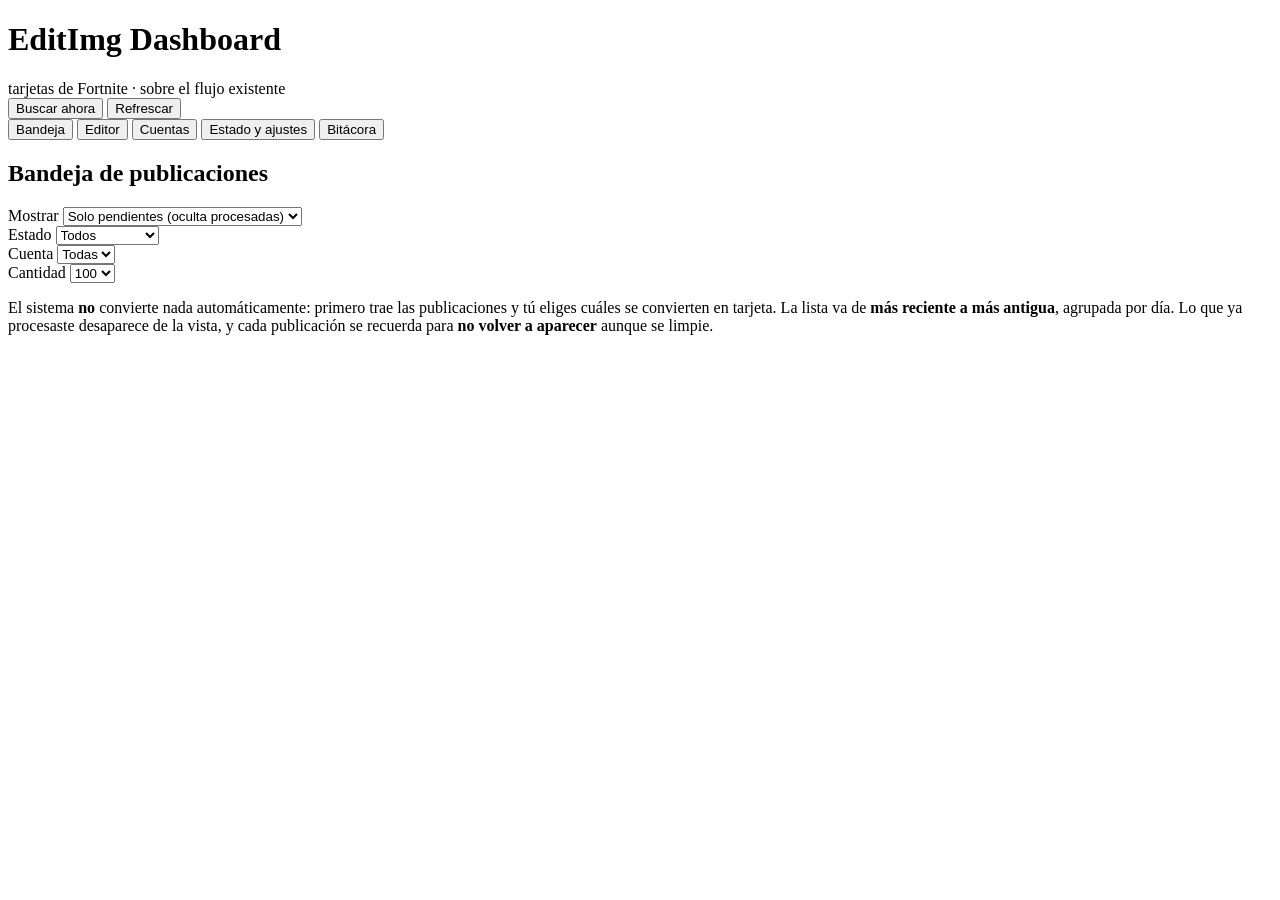
==== dashboard/web/index.html @ 06848cdd "fix(dashboard): sondeo automático visible y hora correcta desde el arranque - La hora se mide por in" ====
<!DOCTYPE html>
<html lang="es">
<head>
<meta charset="utf-8">
<meta name="viewport" content="width=device-width, initial-scale=1">
<title>EditImg Dashboard</title>
<link rel="stylesheet" href="/static/styles.css">
</head>
<body>

<header class="top">
  <div class="brand">
    <h1>EditImg Dashboard</h1>
    <span>tarjetas de Fortnite · sobre el flujo existente</span>
  </div>
  <div class="spacer"></div>
  <div id="provider-pills" class="row"></div>
  <button id="btn-poll" class="primary">Buscar ahora</button>
  <button id="btn-refresh" class="ghost small">Refrescar</button>
</header>

<nav class="tabs">
  <button data-tab="inbox" class="active">Bandeja</button>
  <button data-tab="editor">Editor</button>
  <button data-tab="accounts">Cuentas</button>
  <button data-tab="settings">Estado y ajustes</button>
  <button data-tab="log">Bitácora</button>
</nav>

<main>

  <!-- ============ BANDEJA ============ -->
  <section id="tab-inbox">
    <div class="panel">
      <h2>Bandeja de publicaciones</h2>
      <div class="row">
        <div style="min-width:190px">
          <label for="filter-pending">Mostrar</label>
          <select id="filter-pending">
            <option value="1" selected>Solo pendientes (oculta procesadas)</option>
            <option value="0">Todas, incluidas procesadas</option>
          </select>
        </div>
        <div style="min-width:190px">
          <label for="filter-status">Estado</label>
          <select id="filter-status">
            <option value="todos">Todos</option>
            <option value="nuevo">Nuevo</option>
            <option value="seleccionado">Seleccionado</option>
            <option value="analizado">Analizado</option>
            <option value="tarjeta_lista">Tarjeta lista</option>
            <option value="enviado">Enviado</option>
            <option value="descartado">Descartado</option>
            <option value="fallido">Fallido</option>
            <option value="duplicado">Duplicado</option>
          </select>
        </div>
        <div style="min-width:190px">
          <label for="filter-account">Cuenta</label>
          <select id="filter-account"><option value="">Todas</option></select>
        </div>
        <div style="min-width:190px">
          <label for="filter-limit">Cantidad</label>
          <select id="filter-limit">
            <option value="50">50</option>
            <option value="100" selected>100</option>
            <option value="300">300</option>
          </select>
        </div>
        <div class="spacer"></div>
        <div id="counts" class="row small muted"></div>
      </div>
      <p class="small muted" style="margin-bottom:0">
        El sistema <strong>no</strong> convierte nada automáticamente: primero trae las
        publicaciones y tú eliges cuáles se convierten en tarjeta. La lista va de
        <strong>más reciente a más antigua</strong>, agrupada por día. Lo que ya
        procesaste desaparece de la vista, y cada publicación se recuerda para
        <strong>no volver a aparecer</strong> aunque se limpie.
      </p>
      <div id="poller-state" class="row small" style="margin-top:10px"></div>
    </div>
    <div id="inbox" class="feed"></div>
  </section>

  <!-- ============ EDITOR ============ -->
  <section id="tab-editor" hidden>
    <div id="editor-empty" class="empty">
      Selecciona una publicación en la bandeja para analizarla y crear su tarjeta.
    </div>

    <div id="editor-body" class="grid cols-2" hidden>
      <div>
        <div class="panel">
          <h2>Publicación</h2>
          <div id="editor-tweet"></div>
        </div>

        <div class="panel">
          <h2>Texto y composición</h2>
          <div class="field">
            <label for="f-top">Titular (--top) · máx. 2 palabras con {PALABRA|COLOR}</label>
            <textarea id="f-top"></textarea>
          </div>
          <div class="field">
            <label for="f-bottom">Contexto (--bottom)</label>
            <textarea id="f-bottom"></textarea>
          </div>
          <div class="row">
            <div style="flex:1;min-width:120px">
              <label for="f-format">Formato</label>
              <select id="f-format">
                <option value="auto">auto</option>
                <option value="9:16">9:16 vertical</option>
                <option value="1:1">1:1 cuadrado</option>
                <option value="16:9">16:9 horizontal</option>
                <option value="4:5">4:5</option>
              </select>
            </div>
            <div style="flex:1;min-width:110px">
              <label for="f-fit">Ajuste</label>
              <select id="f-fit">
                <option value="auto">auto</option>
                <option value="cover">cover</option>
                <option value="contain">contain</option>
              </select>
            </div>
            <div style="flex:1;min-width:110px">
              <label for="f-resolution">Resolución</label>
              <select id="f-resolution">
                <option value="4k">4k</option>
                <option value="native">native</option>
              </select>
            </div>
          </div>
          <div class="row" style="margin-top:10px">
            <div style="flex:2;min-width:150px">
              <label for="f-style">Estilo de collage</label>
              <select id="f-style"></select>
            </div>
            <div style="flex:1;min-width:100px">
              <label for="f-backend">Backend</label>
              <select id="f-backend">
                <option value="auto">auto</option>
                <option value="cpu">cpu</option>
                <option value="gpu">gpu</option>
              </select>
            </div>
          </div>
          <div class="row" style="margin-top:12px">
            <button id="btn-generate" class="primary">Generar tarjeta</button>
            <button id="btn-render" class="accent" disabled>Volver a componer</button>
            <span class="spacer"></span>
            <span id="render-info" class="small muted"></span>
          </div>
          <p class="small muted" style="margin-bottom:0">
            Se usa el compositor canónico <code>bin/compose_image.py</code> con las
            mismas opciones del flujo de Telegram.
          </p>
        </div>

        <div class="panel">
          <h2>Entrega</h2>
          <div class="field">
            <label for="f-caption">Caption (los hashtags van aquí, nunca dentro de la imagen)</label>
            <textarea id="f-caption"></textarea>
          </div>
          <div class="row">
            <div style="flex:1;min-width:150px">
              <label for="f-delivery">Destino</label>
              <select id="f-delivery">
                <option value="auto">auto (Telegram si está configurado)</option>
                <option value="telegram">Telegram (sendDocument)</option>
                <option value="local">solo guardar el archivo</option>
              </select>
            </div>
            <div style="align-self:flex-end">
              <button id="btn-send" class="accent" disabled>Enviar a Telegram</button>
            </div>
          </div>
          <div id="send-result" class="small" style="margin-top:10px"></div>
        </div>
      </div>

      <div>
        <div class="panel">
          <h2>Previsualización</h2>
          <div id="preview" class="preview">
            <span class="muted">Todavía no hay tarjeta generada.</span>
          </div>
          <div id="preview-meta" class="small muted" style="margin-top:10px"></div>
          <div class="row" style="margin-top:10px">
            <a id="download-link" class="small" href="#" download hidden>Descargar PNG</a>
          </div>
        </div>

        <div class="panel">
          <h2>Análisis</h2>
          <div class="row">
            <div style="flex:1;min-width:150px">
              <label for="f-analysis">Proveedor de análisis</label>
              <select id="f-analysis"></select>
            </div>
            <div style="align-self:flex-end">
              <button id="btn-analyze" class="primary">Analizar con IA</button>
            </div>
          </div>
          <div id="analysis-info" class="small" style="margin-top:10px"></div>
        </div>
      </div>
    </div>
  </section>

  <!-- ============ CUENTAS ============ -->
  <section id="tab-accounts" hidden>
    <div class="panel">
      <h2>Añadir cuenta de X</h2>
      <form id="form-account" class="row">
        <div style="flex:1;min-width:220px">
          <input id="account-handle" placeholder="@cuenta o https://x.com/cuenta" autocomplete="off">
        </div>
        <button class="primary" type="submit">Añadir</button>
      </form>
      <p class="small muted" style="margin-bottom:0">
        Se guardan en la base de datos local y se revisan automáticamente según el intervalo.
      </p>
    </div>
    <div class="panel">
      <h2>Cuentas monitoreadas</h2>
      <div id="accounts"></div>
    </div>
  </section>

  <!-- ============ AJUSTES ============ -->
  <section id="tab-settings" hidden>
    <div class="panel">
      <h2>Análisis con IA (tu suscripción)</h2>
      <p class="small muted" style="margin-top:0">
        El proveedor preferido es el <strong>CLI de Codex</strong> que ya está
        instalado y con sesión iniciada en este equipo: consume tu
        <strong>suscripción de ChatGPT</strong>, no una clave de API de pago, y
        devuelve JSON validado. Genera el titular de arriba, el texto de abajo y
        <strong>los colores de las palabras</strong>.
      </p>
      <div id="chatgpt-state" class="row" style="margin-bottom:12px"></div>
      <div class="row">
        <button id="btn-analysis-test" class="accent">Probar análisis con una publicación</button>
        <button id="btn-chatgpt-login" class="ghost">Abrir ventana de ChatGPT (alternativa)</button>
      </div>
      <div id="analysis-test-result" class="small" style="margin-top:12px"></div>
    </div>

    <div class="panel">
      <h2>Limpieza automática</h2>
      <p class="small muted" style="margin-top:0">
        Las publicaciones dejan de mostrarse al pasar el tiempo de retención, junto
        con sus imágenes y tarjetas. <strong>No se olvidan</strong>: se guarda un
        registro permanente de lo ya visto, así que no vuelven a aparecer como
        nuevas en la siguiente búsqueda. Además se detecta la misma noticia
        republicada con otro identificador.
      </p>
      <div id="maintenance-state" class="row" style="margin-bottom:12px"></div>
      <div class="row">
        <button id="btn-purge" class="accent">Limpiar ahora</button>
      </div>
      <div id="purge-result" class="small" style="margin-top:10px"></div>
    </div>

    <div class="grid cols-2">
      <div class="panel">
        <h2>Proveedores</h2>
        <div id="providers"></div>
      </div>
      <div class="panel">
        <h2>Ajustes efectivos</h2>
        <div id="settings"></div>
      </div>
    </div>
    <div class="panel">
      <h2>Cómo se reutiliza el repositorio</h2>
      <ul class="small muted">
        <li>Composición: <code>bin/compose_image.py</code> (sin modificarlo).</li>
        <li>Descarga de medios: <code>bin/fetch_media.py</code> (orden, límite de 25 MB y validación originales).</li>
        <li>Preset automático y validación de salida: funciones de <code>bin/edit_link.py</code>.</li>
        <li>Entrega: PNG como documento (<code>sendDocument</code>), como indica el repositorio.</li>
      </ul>
    </div>
  </section>

  <!-- ============ BITÁCORA ============ -->
  <section id="tab-log" hidden>
    <div class="panel">
      <h2>Bitácora</h2>
      <div id="events" class="log"></div>
    </div>
  </section>

</main>

<div id="toast" class="toast"></div>
<script src="/static/app.js"></script>
</body>
</html>
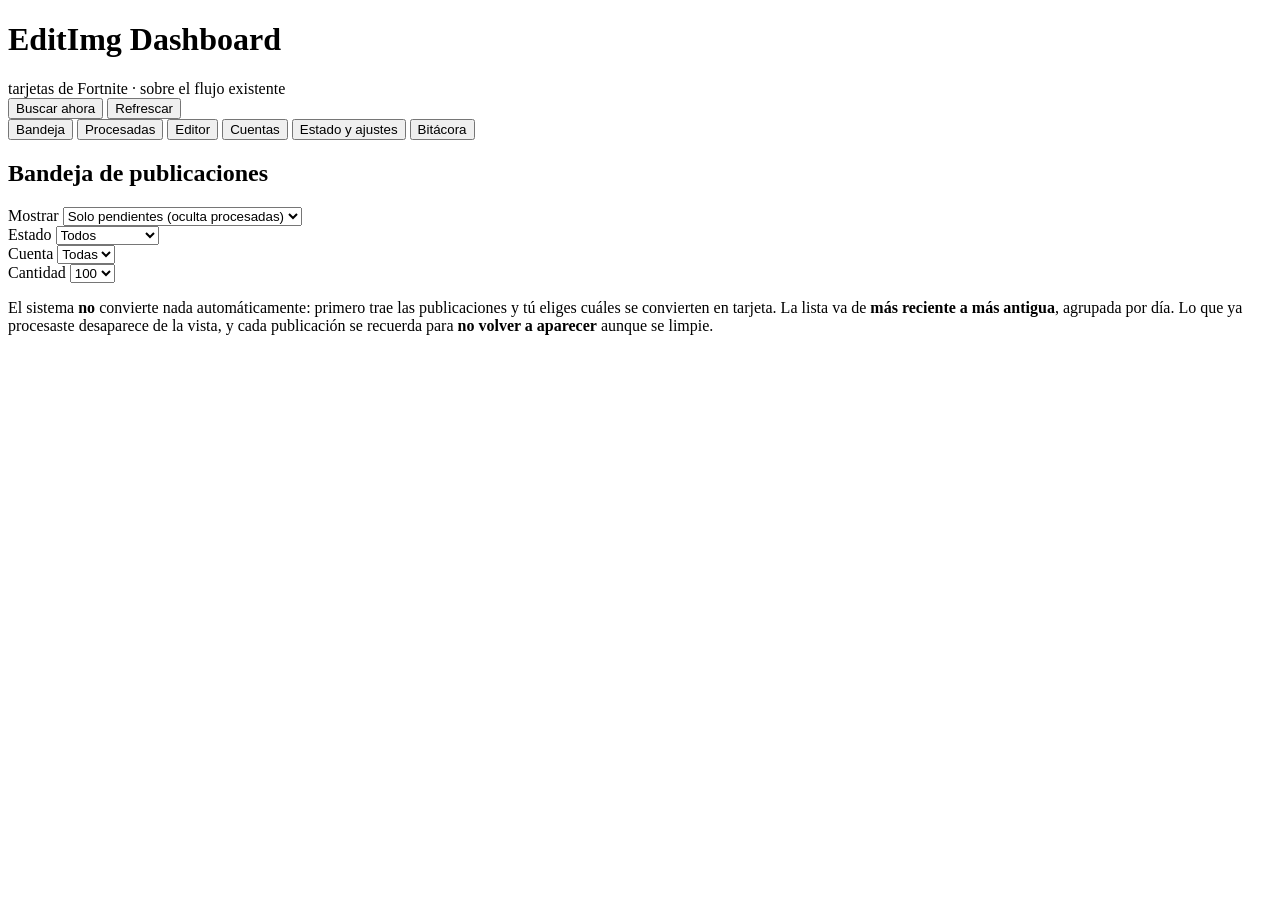
==== commit 3ec7dfa7: "feat(dashboard): vista de procesadas, procesado en segundo plano y pase de UI/UX Vista de procesadas" ====
--- a/dashboard/web/index.html
+++ b/dashboard/web/index.html
@@ -19,8 +19,9 @@
   <button id="btn-refresh" class="ghost small">Refrescar</button>
 </header>
 
-<nav class="tabs">
-  <button data-tab="inbox" class="active">Bandeja</button>
+<nav class="tabs" role="tablist" aria-label="Secciones del dashboard">
+  <button data-tab="inbox" class="active" aria-current="page">Bandeja</button>
+  <button data-tab="cards">Procesadas</button>
   <button data-tab="editor">Editor</button>
   <button data-tab="accounts">Cuentas</button>
   <button data-tab="settings">Estado y ajustes</button>
@@ -82,6 +83,25 @@
     <div id="inbox" class="feed"></div>
   </section>
 
+  <!-- ============ PROCESADAS ============ -->
+  <section id="tab-cards" hidden>
+    <div class="panel">
+      <h2>Tarjetas procesadas</h2>
+      <p class="small muted" style="margin-top:0">
+        Aquí quedan todas las tarjetas que ya creaste, aunque hayan salido de la
+        bandeja de pendientes. Desde aquí puedes <strong>abrir el editor</strong>,
+        <strong>volver a generar el texto y los colores</strong> con tu
+        suscripción, <strong>enviarlas a Telegram</strong> o descargarlas.
+      </p>
+      <div class="row">
+        <button id="btn-refresh-cards" class="ghost small">Actualizar</button>
+        <div class="spacer"></div>
+        <div id="cards-count" class="small muted"></div>
+      </div>
+    </div>
+    <div id="cards" class="grid cols-3"></div>
+  </section>
+
   <!-- ============ EDITOR ============ -->
   <section id="tab-editor" hidden>
     <div id="editor-empty" class="empty">
@@ -296,7 +316,7 @@
 
 </main>
 
-<div id="toast" class="toast"></div>
+<div id="toast" class="toast" role="status" aria-live="polite" aria-atomic="false"></div>
 <script src="/static/app.js"></script>
 </body>
 </html>
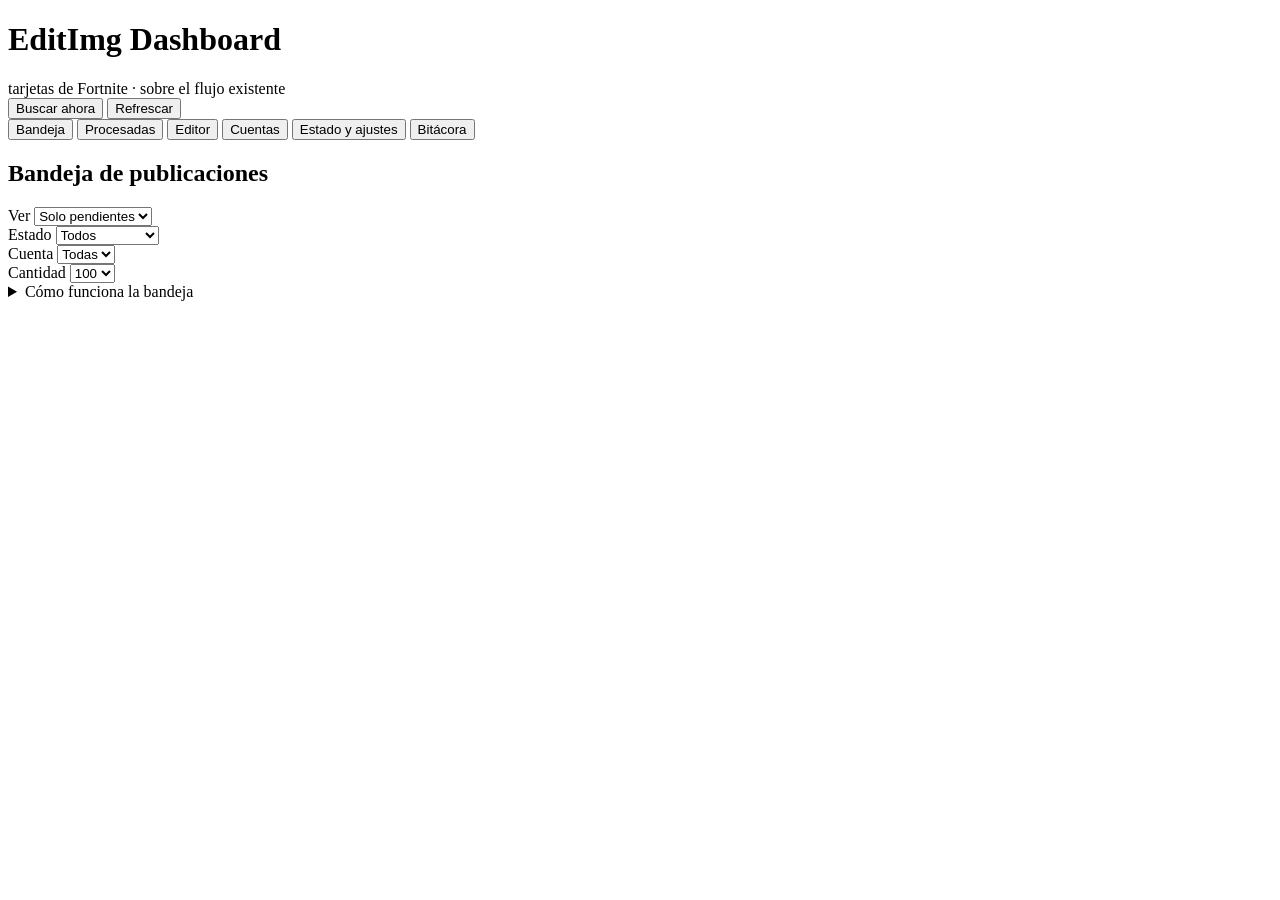
==== commit 84d5ba53: "refactor(dashboard): ordenar la interfaz sin quitar nada de sitio El usuario: «demasiados botones y " ====
--- a/dashboard/web/index.html
+++ b/dashboard/web/index.html
@@ -30,19 +30,49 @@
 
 <main>
 
+  <!-- ============ PROPUESTAS ============
+       Va antes que la bandeja a propósito. Al final de una lista larga el
+       panel quedaba pegado al fondo de la página y los botones de acción
+       («Generar otras 3 opciones», «Confirmar y procesar») caían por debajo
+       del pliegue: había que bajar para poder decidir. -->
+  <section id="proposal-panel" class="panel proposal-panel" hidden aria-live="polite">
+    <div class="row">
+      <div>
+        <h2>Elige el texto de la tarjeta</h2>
+        <p id="proposal-tweet" class="small muted" style="margin:0"></p>
+      </div>
+      <span class="spacer"></span>
+      <button id="btn-cancel-proposals" class="ghost small">Cerrar</button>
+    </div>
+    <p class="small muted">
+      La primera opción queda seleccionada por defecto. Pulsa otra para cambiarla;
+      la imagen solo se compondrá cuando confirmes.
+    </p>
+    <div id="proposal-options" class="proposal-options" role="radiogroup" aria-label="Opciones de texto"></div>
+    <div class="row proposal-actions">
+      <button id="btn-more-proposals" class="ghost">Generar otras 3 opciones</button>
+      <span class="spacer"></span>
+      <button id="btn-confirm-proposal" class="primary">Confirmar y procesar</button>
+    </div>
+    <div id="proposal-info" class="small muted" style="margin-top:10px"></div>
+  </section>
+
   <!-- ============ BANDEJA ============ -->
   <section id="tab-inbox">
     <div class="panel">
       <h2>Bandeja de publicaciones</h2>
       <div class="row">
-        <div style="min-width:190px">
-          <label for="filter-pending">Mostrar</label>
+        <!-- Etiquetas cortas a propósito: con «Solo pendientes (oculta
+             procesadas)» el selector pedía toda la fila él solo y empujaba los
+             demás hacia abajo. -->
+        <div style="min-width:120px">
+          <label for="filter-pending">Ver</label>
           <select id="filter-pending">
-            <option value="1" selected>Solo pendientes (oculta procesadas)</option>
-            <option value="0">Todas, incluidas procesadas</option>
+            <option value="1" selected>Solo pendientes</option>
+            <option value="0">Todas</option>
           </select>
         </div>
-        <div style="min-width:190px">
+        <div style="min-width:120px">
           <label for="filter-status">Estado</label>
           <select id="filter-status">
             <option value="todos">Todos</option>
@@ -71,14 +101,17 @@
         <div class="spacer"></div>
         <div id="counts" class="row small muted"></div>
       </div>
-      <p class="small muted" style="margin-bottom:0">
-        El sistema <strong>no</strong> convierte nada automáticamente: primero trae las
-        publicaciones y tú eliges cuáles se convierten en tarjeta. La lista va de
-        <strong>más reciente a más antigua</strong>, agrupada por día. Lo que ya
-        procesaste desaparece de la vista, y cada publicación se recuerda para
-        <strong>no volver a aparecer</strong> aunque se limpie.
-      </p>
-      <div id="poller-state" class="row small" style="margin-top:10px"></div>
+      <details class="help">
+        <summary>Cómo funciona la bandeja</summary>
+        <p class="small muted" style="margin:8px 0 0">
+          El sistema <strong>no</strong> convierte nada automáticamente: primero trae las
+          publicaciones y tú eliges cuáles se convierten en tarjeta. La lista va de
+          <strong>más reciente a más antigua</strong>, agrupada por día. Lo que ya
+          procesaste desaparece de la vista, y cada publicación se recuerda para
+          <strong>no volver a aparecer</strong> aunque se limpie.
+        </p>
+      </details>
+      <div id="poller-state" class="row small" style="margin-top:8px"></div>
     </div>
     <div id="inbox" class="feed"></div>
   </section>
@@ -87,12 +120,17 @@
   <section id="tab-cards" hidden>
     <div class="panel">
       <h2>Tarjetas procesadas</h2>
-      <p class="small muted" style="margin-top:0">
-        Aquí quedan todas las tarjetas que ya creaste, aunque hayan salido de la
-        bandeja de pendientes. Desde aquí puedes <strong>abrir el editor</strong>,
-        <strong>volver a generar el texto y los colores</strong> con tu
-        suscripción, <strong>enviarlas a Telegram</strong> o descargarlas.
-      </p>
+      <details class="help">
+        <summary>Qué puedes hacer con una tarjeta</summary>
+        <p class="small muted" style="margin:8px 0 0">
+          Aquí quedan todas las tarjetas que ya creaste, aunque hayan salido de la
+          bandeja de pendientes. Desde aquí puedes <strong>abrir el editor</strong>,
+          <strong>volver a generar el texto y los colores</strong> con tu
+          suscripción, <strong>enviarlas a Telegram</strong> o descargarlas. Al
+          pulsar «Procesar» primero verás tres pares de textos generados por el
+          CLI de ChatGPT y elegirás uno antes de componer.
+        </p>
+      </details>
       <div class="row">
         <button id="btn-refresh-cards" class="ghost small">Actualizar</button>
         <div class="spacer"></div>
@@ -133,7 +171,6 @@
                 <option value="9:16">9:16 vertical</option>
                 <option value="1:1">1:1 cuadrado</option>
                 <option value="16:9">16:9 horizontal</option>
-                <option value="4:5">4:5</option>
               </select>
             </div>
             <div style="flex:1;min-width:110px">
@@ -259,7 +296,7 @@
         instalado y con sesión iniciada en este equipo: consume tu
         <strong>suscripción de ChatGPT</strong>, no una clave de API de pago, y
         devuelve JSON validado. Genera el titular de arriba, el texto de abajo y
-        <strong>los colores de las palabras</strong>.
+        <strong>los colores de las palabras</strong> y tres alternativas de par superior/inferior para elegir antes de componer.
       </p>
       <div id="chatgpt-state" class="row" style="margin-bottom:12px"></div>
       <div class="row">
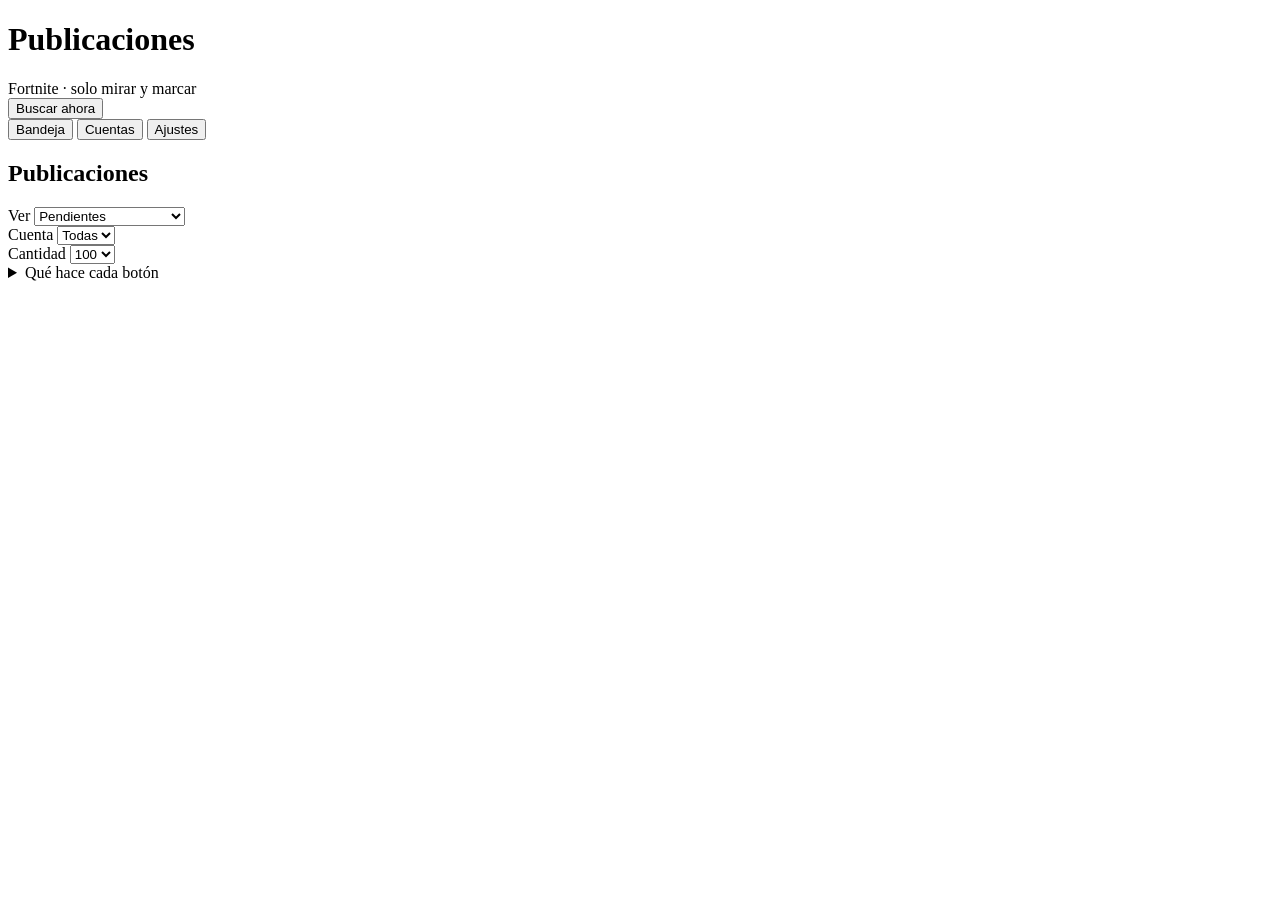
==== commit 764f222f: "refactor(dashboard): de generador de tarjetas a visor de publicaciones Lo pedido: fuera todo lo del " ====
--- a/dashboard/web/index.html
+++ b/dashboard/web/index.html
@@ -3,94 +3,47 @@
 <head>
 <meta charset="utf-8">
 <meta name="viewport" content="width=device-width, initial-scale=1">
-<title>EditImg Dashboard</title>
+<title>EditImg · Publicaciones</title>
 <link rel="stylesheet" href="/static/styles.css">
 </head>
 <body>
 
 <header class="top">
   <div class="brand">
-    <h1>EditImg Dashboard</h1>
-    <span>tarjetas de Fortnite · sobre el flujo existente</span>
+    <h1>Publicaciones</h1>
+    <span>Fortnite · solo mirar y marcar</span>
   </div>
   <div class="spacer"></div>
   <div id="provider-pills" class="row"></div>
   <button id="btn-poll" class="primary">Buscar ahora</button>
-  <button id="btn-refresh" class="ghost small">Refrescar</button>
 </header>
 
-<nav class="tabs" role="tablist" aria-label="Secciones del dashboard">
+<nav class="tabs" role="tablist" aria-label="Secciones">
   <button data-tab="inbox" class="active" aria-current="page">Bandeja</button>
-  <button data-tab="cards">Procesadas</button>
-  <button data-tab="editor">Editor</button>
   <button data-tab="accounts">Cuentas</button>
-  <button data-tab="settings">Estado y ajustes</button>
-  <button data-tab="log">Bitácora</button>
+  <button data-tab="settings">Ajustes</button>
 </nav>
 
 <main>
 
-  <!-- ============ PROPUESTAS ============
-       Va antes que la bandeja a propósito. Al final de una lista larga el
-       panel quedaba pegado al fondo de la página y los botones de acción
-       («Generar otras 3 opciones», «Confirmar y procesar») caían por debajo
-       del pliegue: había que bajar para poder decidir. -->
-  <section id="proposal-panel" class="panel proposal-panel" hidden aria-live="polite">
-    <div class="row">
-      <div>
-        <h2>Elige el texto de la tarjeta</h2>
-        <p id="proposal-tweet" class="small muted" style="margin:0"></p>
-      </div>
-      <span class="spacer"></span>
-      <button id="btn-cancel-proposals" class="ghost small">Cerrar</button>
-    </div>
-    <p class="small muted">
-      La primera opción queda seleccionada por defecto. Pulsa otra para cambiarla;
-      la imagen solo se compondrá cuando confirmes.
-    </p>
-    <div id="proposal-options" class="proposal-options" role="radiogroup" aria-label="Opciones de texto"></div>
-    <div class="row proposal-actions">
-      <button id="btn-more-proposals" class="ghost">Generar otras 3 opciones</button>
-      <span class="spacer"></span>
-      <button id="btn-confirm-proposal" class="primary">Confirmar y procesar</button>
-    </div>
-    <div id="proposal-info" class="small muted" style="margin-top:10px"></div>
-  </section>
-
   <!-- ============ BANDEJA ============ -->
   <section id="tab-inbox">
     <div class="panel">
-      <h2>Bandeja de publicaciones</h2>
+      <h2>Publicaciones</h2>
       <div class="row">
-        <!-- Etiquetas cortas a propósito: con «Solo pendientes (oculta
-             procesadas)» el selector pedía toda la fila él solo y empujaba los
-             demás hacia abajo. -->
-        <div style="min-width:120px">
-          <label for="filter-pending">Ver</label>
-          <select id="filter-pending">
-            <option value="1" selected>Solo pendientes</option>
-            <option value="0">Todas</option>
+        <div style="min-width:130px">
+          <label for="filter-view">Ver</label>
+          <select id="filter-view">
+            <option value="pendientes" selected>Pendientes</option>
+            <option value="listas">Marcadas como listas</option>
+            <option value="todas">Todas</option>
           </select>
         </div>
-        <div style="min-width:120px">
-          <label for="filter-status">Estado</label>
-          <select id="filter-status">
-            <option value="todos">Todos</option>
-            <option value="nuevo">Nuevo</option>
-            <option value="seleccionado">Seleccionado</option>
-            <option value="analizado">Analizado</option>
-            <option value="tarjeta_lista">Tarjeta lista</option>
-            <option value="enviado">Enviado</option>
-            <option value="descartado">Descartado</option>
-            <option value="fallido">Fallido</option>
-            <option value="duplicado">Duplicado</option>
-          </select>
-        </div>
-        <div style="min-width:190px">
+        <div style="min-width:130px">
           <label for="filter-account">Cuenta</label>
           <select id="filter-account"><option value="">Todas</option></select>
         </div>
-        <div style="min-width:190px">
+        <div style="min-width:100px">
           <label for="filter-limit">Cantidad</label>
           <select id="filter-limit">
             <option value="50">50</option>
@@ -101,170 +54,21 @@
         <div class="spacer"></div>
         <div id="counts" class="row small muted"></div>
       </div>
+
       <details class="help">
-        <summary>Cómo funciona la bandeja</summary>
+        <summary>Qué hace cada botón</summary>
         <p class="small muted" style="margin:8px 0 0">
-          El sistema <strong>no</strong> convierte nada automáticamente: primero trae las
-          publicaciones y tú eliges cuáles se convierten en tarjeta. La lista va de
-          <strong>más reciente a más antigua</strong>, agrupada por día. Lo que ya
-          procesaste desaparece de la vista, y cada publicación se recuerda para
-          <strong>no volver a aparecer</strong> aunque se limpie.
+          <strong>Ver original</strong> abre la publicación en X.
+          <strong>Copiar enlace</strong> copia su URL al portapapeles.
+          <strong>Marcar listo</strong> la aparta: <strong>no se borra</strong> en la
+          limpieza automática, que se lleva lo demás pasado el tiempo de retención.
+          Una publicación marcada se puede desmarcar cuando quieras.
         </p>
       </details>
+
       <div id="poller-state" class="row small" style="margin-top:8px"></div>
     </div>
     <div id="inbox" class="feed"></div>
-  </section>
-
-  <!-- ============ PROCESADAS ============ -->
-  <section id="tab-cards" hidden>
-    <div class="panel">
-      <h2>Tarjetas procesadas</h2>
-      <details class="help">
-        <summary>Qué puedes hacer con una tarjeta</summary>
-        <p class="small muted" style="margin:8px 0 0">
-          Aquí quedan todas las tarjetas que ya creaste, aunque hayan salido de la
-          bandeja de pendientes. Desde aquí puedes <strong>abrir el editor</strong>,
-          <strong>volver a generar el texto y los colores</strong> con tu
-          suscripción, <strong>enviarlas a Telegram</strong> o descargarlas. Al
-          pulsar «Procesar» primero verás tres pares de textos generados por el
-          CLI de ChatGPT y elegirás uno antes de componer.
-        </p>
-      </details>
-      <div class="row">
-        <button id="btn-refresh-cards" class="ghost small">Actualizar</button>
-        <div class="spacer"></div>
-        <div id="cards-count" class="small muted"></div>
-      </div>
-    </div>
-    <div id="cards" class="grid cols-3"></div>
-  </section>
-
-  <!-- ============ EDITOR ============ -->
-  <section id="tab-editor" hidden>
-    <div id="editor-empty" class="empty">
-      Selecciona una publicación en la bandeja para analizarla y crear su tarjeta.
-    </div>
-
-    <div id="editor-body" class="grid cols-2" hidden>
-      <div>
-        <div class="panel">
-          <h2>Publicación</h2>
-          <div id="editor-tweet"></div>
-        </div>
-
-        <div class="panel">
-          <h2>Texto y composición</h2>
-          <div class="field">
-            <label for="f-top">Titular (--top) · máx. 2 palabras con {PALABRA|COLOR}</label>
-            <textarea id="f-top"></textarea>
-          </div>
-          <div class="field">
-            <label for="f-bottom">Contexto (--bottom)</label>
-            <textarea id="f-bottom"></textarea>
-          </div>
-          <div class="row">
-            <div style="flex:1;min-width:120px">
-              <label for="f-format">Formato</label>
-              <select id="f-format">
-                <option value="auto">auto</option>
-                <option value="9:16">9:16 vertical</option>
-                <option value="1:1">1:1 cuadrado</option>
-                <option value="16:9">16:9 horizontal</option>
-              </select>
-            </div>
-            <div style="flex:1;min-width:110px">
-              <label for="f-fit">Ajuste</label>
-              <select id="f-fit">
-                <option value="auto">auto</option>
-                <option value="cover">cover</option>
-                <option value="contain">contain</option>
-              </select>
-            </div>
-            <div style="flex:1;min-width:110px">
-              <label for="f-resolution">Resolución</label>
-              <select id="f-resolution">
-                <option value="4k">4k</option>
-                <option value="native">native</option>
-              </select>
-            </div>
-          </div>
-          <div class="row" style="margin-top:10px">
-            <div style="flex:2;min-width:150px">
-              <label for="f-style">Estilo de collage</label>
-              <select id="f-style"></select>
-            </div>
-            <div style="flex:1;min-width:100px">
-              <label for="f-backend">Backend</label>
-              <select id="f-backend">
-                <option value="auto">auto</option>
-                <option value="cpu">cpu</option>
-                <option value="gpu">gpu</option>
-              </select>
-            </div>
-          </div>
-          <div class="row" style="margin-top:12px">
-            <button id="btn-generate" class="primary">Generar tarjeta</button>
-            <button id="btn-render" class="accent" disabled>Volver a componer</button>
-            <span class="spacer"></span>
-            <span id="render-info" class="small muted"></span>
-          </div>
-          <p class="small muted" style="margin-bottom:0">
-            Se usa el compositor canónico <code>bin/compose_image.py</code> con las
-            mismas opciones del flujo de Telegram.
-          </p>
-        </div>
-
-        <div class="panel">
-          <h2>Entrega</h2>
-          <div class="field">
-            <label for="f-caption">Caption (los hashtags van aquí, nunca dentro de la imagen)</label>
-            <textarea id="f-caption"></textarea>
-          </div>
-          <div class="row">
-            <div style="flex:1;min-width:150px">
-              <label for="f-delivery">Destino</label>
-              <select id="f-delivery">
-                <option value="auto">auto (Telegram si está configurado)</option>
-                <option value="telegram">Telegram (sendDocument)</option>
-                <option value="local">solo guardar el archivo</option>
-              </select>
-            </div>
-            <div style="align-self:flex-end">
-              <button id="btn-send" class="accent" disabled>Enviar a Telegram</button>
-            </div>
-          </div>
-          <div id="send-result" class="small" style="margin-top:10px"></div>
-        </div>
-      </div>
-
-      <div>
-        <div class="panel">
-          <h2>Previsualización</h2>
-          <div id="preview" class="preview">
-            <span class="muted">Todavía no hay tarjeta generada.</span>
-          </div>
-          <div id="preview-meta" class="small muted" style="margin-top:10px"></div>
-          <div class="row" style="margin-top:10px">
-            <a id="download-link" class="small" href="#" download hidden>Descargar PNG</a>
-          </div>
-        </div>
-
-        <div class="panel">
-          <h2>Análisis</h2>
-          <div class="row">
-            <div style="flex:1;min-width:150px">
-              <label for="f-analysis">Proveedor de análisis</label>
-              <select id="f-analysis"></select>
-            </div>
-            <div style="align-self:flex-end">
-              <button id="btn-analyze" class="primary">Analizar con IA</button>
-            </div>
-          </div>
-          <div id="analysis-info" class="small" style="margin-top:10px"></div>
-        </div>
-      </div>
-    </div>
   </section>
 
   <!-- ============ CUENTAS ============ -->
@@ -278,11 +82,11 @@
         <button class="primary" type="submit">Añadir</button>
       </form>
       <p class="small muted" style="margin-bottom:0">
-        Se guardan en la base de datos local y se revisan automáticamente según el intervalo.
+        Se revisan solas según el intervalo configurado.
       </p>
     </div>
     <div class="panel">
-      <h2>Cuentas monitoreadas</h2>
+      <h2>Cuentas seguidas</h2>
       <div id="accounts"></div>
     </div>
   </section>
@@ -290,30 +94,11 @@
   <!-- ============ AJUSTES ============ -->
   <section id="tab-settings" hidden>
     <div class="panel">
-      <h2>Análisis con IA (tu suscripción)</h2>
-      <p class="small muted" style="margin-top:0">
-        El proveedor preferido es el <strong>CLI de Codex</strong> que ya está
-        instalado y con sesión iniciada en este equipo: consume tu
-        <strong>suscripción de ChatGPT</strong>, no una clave de API de pago, y
-        devuelve JSON validado. Genera el titular de arriba, el texto de abajo y
-        <strong>los colores de las palabras</strong> y tres alternativas de par superior/inferior para elegir antes de componer.
-      </p>
-      <div id="chatgpt-state" class="row" style="margin-bottom:12px"></div>
-      <div class="row">
-        <button id="btn-analysis-test" class="accent">Probar análisis con una publicación</button>
-        <button id="btn-chatgpt-login" class="ghost">Abrir ventana de ChatGPT (alternativa)</button>
-      </div>
-      <div id="analysis-test-result" class="small" style="margin-top:12px"></div>
-    </div>
-
-    <div class="panel">
       <h2>Limpieza automática</h2>
       <p class="small muted" style="margin-top:0">
-        Las publicaciones dejan de mostrarse al pasar el tiempo de retención, junto
-        con sus imágenes y tarjetas. <strong>No se olvidan</strong>: se guarda un
-        registro permanente de lo ya visto, así que no vuelven a aparecer como
-        nuevas en la siguiente búsqueda. Además se detecta la misma noticia
-        republicada con otro identificador.
+        Pasado el tiempo de retención se borran las publicaciones y sus archivos.
+        <strong>Lo marcado como listo no se toca nunca.</strong> Aunque se borre
+        algo, se recuerda para que no vuelva a aparecer como nuevo.
       </p>
       <div id="maintenance-state" class="row" style="margin-bottom:12px"></div>
       <div class="row">
@@ -324,7 +109,7 @@
 
     <div class="grid cols-2">
       <div class="panel">
-        <h2>Proveedores</h2>
+        <h2>Fuentes de publicaciones</h2>
         <div id="providers"></div>
       </div>
       <div class="panel">
@@ -332,21 +117,9 @@
         <div id="settings"></div>
       </div>
     </div>
+
     <div class="panel">
-      <h2>Cómo se reutiliza el repositorio</h2>
-      <ul class="small muted">
-        <li>Composición: <code>bin/compose_image.py</code> (sin modificarlo).</li>
-        <li>Descarga de medios: <code>bin/fetch_media.py</code> (orden, límite de 25 MB y validación originales).</li>
-        <li>Preset automático y validación de salida: funciones de <code>bin/edit_link.py</code>.</li>
-        <li>Entrega: PNG como documento (<code>sendDocument</code>), como indica el repositorio.</li>
-      </ul>
-    </div>
-  </section>
-
-  <!-- ============ BITÁCORA ============ -->
-  <section id="tab-log" hidden>
-    <div class="panel">
-      <h2>Bitácora</h2>
+      <h2>Últimos movimientos</h2>
       <div id="events" class="log"></div>
     </div>
   </section>
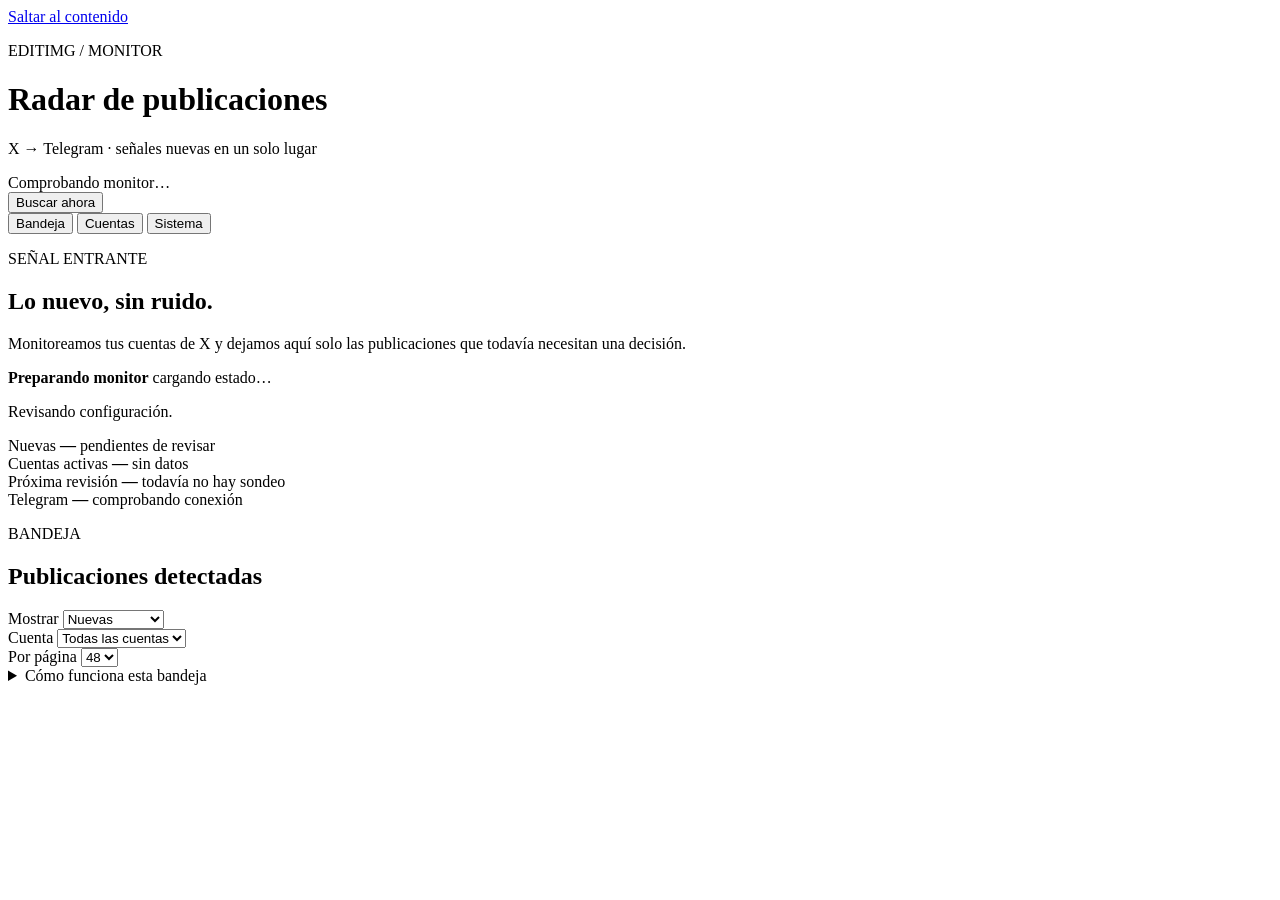
==== commit 0ca0ce05: "feat(dashboard): convertir panel en radar de publicaciones" ====
--- a/dashboard/web/index.html
+++ b/dashboard/web/index.html
@@ -3,130 +3,248 @@
 <head>
 <meta charset="utf-8">
 <meta name="viewport" content="width=device-width, initial-scale=1">
-<title>EditImg · Publicaciones</title>
+<meta name="theme-color" content="#080b10">
+<title>EditImg · Radar</title>
 <link rel="stylesheet" href="/static/styles.css">
 </head>
 <body>
-
-<header class="top">
-  <div class="brand">
-    <h1>Publicaciones</h1>
-    <span>Fortnite · solo mirar y marcar</span>
+<a class="skip-link" href="#main-content">Saltar al contenido</a>
+
+<header class="topbar">
+  <div class="brand-lockup">
+    <div class="brand-mark" aria-hidden="true"><span></span><span></span><span></span></div>
+    <div>
+      <p class="eyebrow">EDITIMG / MONITOR</p>
+      <h1>Radar de publicaciones</h1>
+      <p class="brand-subtitle">X → Telegram · señales nuevas en un solo lugar</p>
+    </div>
   </div>
-  <div class="spacer"></div>
-  <div id="provider-pills" class="row"></div>
-  <button id="btn-poll" class="primary">Buscar ahora</button>
+  <div class="topbar-actions">
+    <div id="top-status" class="status-chip" aria-live="polite">
+      <span class="status-dot" aria-hidden="true"></span>
+      <span>Comprobando monitor…</span>
+    </div>
+    <button id="btn-poll" class="button primary" type="button" onclick="startPoll()">Buscar ahora</button>
+  </div>
 </header>
 
-<nav class="tabs" role="tablist" aria-label="Secciones">
-  <button data-tab="inbox" class="active" aria-current="page">Bandeja</button>
-  <button data-tab="accounts">Cuentas</button>
-  <button data-tab="settings">Ajustes</button>
+<nav class="tabs" role="tablist" aria-label="Secciones del radar">
+  <button id="tab-button-inbox" class="tab active" data-tab="inbox" role="tab" onclick="switchTab('inbox')"
+          aria-controls="tab-inbox" aria-selected="true">Bandeja</button>
+  <button id="tab-button-accounts" class="tab" data-tab="accounts" role="tab" onclick="switchTab('accounts')"
+          aria-controls="tab-accounts" aria-selected="false">Cuentas</button>
+  <button id="tab-button-system" class="tab" data-tab="system" role="tab" onclick="switchTab('system')"
+          aria-controls="tab-system" aria-selected="false">Sistema</button>
 </nav>
 
-<main>
-
-  <!-- ============ BANDEJA ============ -->
-  <section id="tab-inbox">
-    <div class="panel">
-      <h2>Publicaciones</h2>
-      <div class="row">
-        <div style="min-width:130px">
-          <label for="filter-view">Ver</label>
+<main id="main-content">
+  <!-- ============================ BANDEJA ============================ -->
+  <section id="tab-inbox" role="tabpanel" aria-labelledby="tab-button-inbox">
+    <div class="hero panel">
+      <div class="hero-copy">
+        <p class="eyebrow accent-label">SEÑAL ENTRANTE</p>
+        <h2>Lo nuevo, sin ruido.</h2>
+        <p>Monitoreamos tus cuentas de X y dejamos aquí solo las publicaciones que todavía necesitan una decisión.</p>
+      </div>
+      <div class="hero-side">
+        <div id="monitor-state" class="monitor-state" aria-live="polite">
+          <span class="status-dot" aria-hidden="true"></span>
+          <div>
+            <strong>Preparando monitor</strong>
+            <span>cargando estado…</span>
+          </div>
+        </div>
+        <p id="monitor-summary" class="small muted">Revisando configuración.</p>
+      </div>
+    </div>
+
+    <div class="metric-strip" aria-label="Resumen del monitor">
+      <div class="metric-card metric-highlight">
+        <span class="metric-label">Nuevas</span>
+        <strong id="metric-new">—</strong>
+        <span class="metric-note">pendientes de revisar</span>
+      </div>
+      <div class="metric-card">
+        <span class="metric-label">Cuentas activas</span>
+        <strong id="metric-accounts">—</strong>
+        <span id="metric-accounts-note" class="metric-note">sin datos</span>
+      </div>
+      <div class="metric-card">
+        <span class="metric-label">Próxima revisión</span>
+        <strong id="metric-next">—</strong>
+        <span id="metric-last" class="metric-note">todavía no hay sondeo</span>
+      </div>
+      <div class="metric-card">
+        <span class="metric-label">Telegram</span>
+        <strong id="metric-telegram">—</strong>
+        <span id="metric-telegram-note" class="metric-note">comprobando conexión</span>
+      </div>
+    </div>
+
+    <div class="panel filters-panel">
+      <div class="section-heading compact-heading">
+        <div>
+          <p class="eyebrow">BANDEJA</p>
+          <h2>Publicaciones detectadas</h2>
+        </div>
+        <div id="counts" class="count-summary" aria-live="polite"></div>
+      </div>
+      <div class="filters-grid">
+        <div class="field">
+          <label for="filter-view">Mostrar</label>
           <select id="filter-view">
-            <option value="pendientes" selected>Pendientes</option>
-            <option value="listas">Marcadas como listas</option>
+            <option value="pendientes" selected>Nuevas</option>
+            <option value="listas">Conservadas</option>
             <option value="todas">Todas</option>
           </select>
         </div>
-        <div style="min-width:130px">
+        <div class="field">
           <label for="filter-account">Cuenta</label>
-          <select id="filter-account"><option value="">Todas</option></select>
-        </div>
-        <div style="min-width:100px">
-          <label for="filter-limit">Cantidad</label>
+          <select id="filter-account"><option value="">Todas las cuentas</option></select>
+        </div>
+        <div class="field field-limit">
+          <label for="filter-limit">Por página</label>
           <select id="filter-limit">
-            <option value="50">50</option>
-            <option value="100" selected>100</option>
-            <option value="300">300</option>
+            <option value="24">24</option>
+            <option value="48" selected>48</option>
+            <option value="96">96</option>
           </select>
         </div>
-        <div class="spacer"></div>
-        <div id="counts" class="row small muted"></div>
-      </div>
-
-      <details class="help">
-        <summary>Qué hace cada botón</summary>
-        <p class="small muted" style="margin:8px 0 0">
-          <strong>Ver original</strong> abre la publicación en X.
-          <strong>Copiar enlace</strong> copia su URL al portapapeles.
-          <strong>Marcar listo</strong> la aparta: <strong>no se borra</strong> en la
-          limpieza automática, que se lleva lo demás pasado el tiempo de retención.
-          Una publicación marcada se puede desmarcar cuando quieras.
-        </p>
+      </div>
+      <div id="poller-state" class="monitor-line" aria-live="polite"></div>
+      <details class="help-details">
+        <summary>Cómo funciona esta bandeja</summary>
+        <p class="small muted">“Abrir en X” te lleva a la fuente. “Copiar enlace” guarda la URL. “Conservar” protege una publicación de la limpieza automática. El botón de Telegram aparecerá disponible cuando conectemos el flujo del bot.</p>
       </details>
-
-      <div id="poller-state" class="row small" style="margin-top:8px"></div>
-    </div>
-    <div id="inbox" class="feed"></div>
+    </div>
+
+    <div id="inbox" class="feed" aria-live="polite" aria-busy="false"></div>
+    <div id="feed-pagination" class="pagination panel" hidden>
+      <div>
+        <strong id="feed-summary">—</strong>
+        <span class="small muted"> publicaciones cargadas</span>
+      </div>
+      <button id="btn-load-more" class="button secondary" type="button" onclick="loadMoreTweets()">Cargar más</button>
+    </div>
   </section>
 
-  <!-- ============ CUENTAS ============ -->
-  <section id="tab-accounts" hidden>
+  <!-- ============================ CUENTAS ============================ -->
+  <section id="tab-accounts" role="tabpanel" aria-labelledby="tab-button-accounts" hidden>
+    <div class="hero panel hero-compact">
+      <div class="hero-copy">
+        <p class="eyebrow accent-label">FUENTES</p>
+        <h2>Qué estamos vigilando</h2>
+        <p>Añade cuentas de X y el radar las revisará automáticamente según el intervalo configurado.</p>
+      </div>
+      <div class="hero-side hero-side-note">
+        <span class="signal-number" id="account-total">0</span>
+        <span class="small muted">cuentas en el radar</span>
+      </div>
+    </div>
+
     <div class="panel">
-      <h2>Añadir cuenta de X</h2>
-      <form id="form-account" class="row">
-        <div style="flex:1;min-width:220px">
-          <input id="account-handle" placeholder="@cuenta o https://x.com/cuenta" autocomplete="off">
-        </div>
-        <button class="primary" type="submit">Añadir</button>
+      <div class="section-heading compact-heading">
+        <div>
+          <p class="eyebrow">NUEVA FUENTE</p>
+          <h2>Añadir cuenta</h2>
+        </div>
+      </div>
+      <form id="form-account" class="add-account-form" novalidate>
+        <label class="sr-only" for="account-handle">Cuenta de X</label>
+        <input id="account-handle" placeholder="@cuenta o enlace de X" autocomplete="off" inputmode="url">
+        <button class="button primary" type="submit">Añadir al radar</button>
       </form>
-      <p class="small muted" style="margin-bottom:0">
-        Se revisan solas según el intervalo configurado.
-      </p>
-    </div>
+      <p class="small muted form-note">Puedes pegar el usuario con o sin @, o una URL de X.</p>
+    </div>
+
     <div class="panel">
-      <h2>Cuentas seguidas</h2>
-      <div id="accounts"></div>
+      <div class="section-heading compact-heading">
+        <div>
+          <p class="eyebrow">CONFIGURACIÓN ACTIVA</p>
+          <h2>Cuentas seguidas</h2>
+        </div>
+        <span id="account-active-count" class="count-summary">—</span>
+      </div>
+      <div id="accounts" class="account-list"></div>
     </div>
   </section>
 
-  <!-- ============ AJUSTES ============ -->
-  <section id="tab-settings" hidden>
-    <div class="panel">
-      <h2>Limpieza automática</h2>
-      <p class="small muted" style="margin-top:0">
-        Pasado el tiempo de retención se borran las publicaciones y sus archivos.
-        <strong>Lo marcado como listo no se toca nunca.</strong> Aunque se borre
-        algo, se recuerda para que no vuelva a aparecer como nuevo.
-      </p>
-      <div id="maintenance-state" class="row" style="margin-bottom:12px"></div>
-      <div class="row">
-        <button id="btn-purge" class="accent">Limpiar ahora</button>
-      </div>
-      <div id="purge-result" class="small" style="margin-top:10px"></div>
-    </div>
-
-    <div class="grid cols-2">
-      <div class="panel">
-        <h2>Fuentes de publicaciones</h2>
-        <div id="providers"></div>
-      </div>
-      <div class="panel">
-        <h2>Ajustes efectivos</h2>
-        <div id="settings"></div>
-      </div>
-    </div>
-
-    <div class="panel">
-      <h2>Últimos movimientos</h2>
+  <!-- ============================ SISTEMA ============================ -->
+  <section id="tab-system" role="tabpanel" aria-labelledby="tab-button-system" hidden>
+    <div class="hero panel hero-compact">
+      <div class="hero-copy">
+        <p class="eyebrow accent-label">SISTEMA</p>
+        <h2>Salud del radar</h2>
+        <p>Estado de las fuentes, del reloj y de la retención. Los detalles técnicos viven aquí, fuera de la bandeja.</p>
+      </div>
+      <div id="system-health" class="health-stamp" aria-live="polite">Comprobando…</div>
+    </div>
+
+    <div class="system-grid">
+      <div class="panel">
+        <div class="section-heading compact-heading">
+          <div>
+            <p class="eyebrow">TELEGRAM</p>
+            <h2>Entrega automática</h2>
+          </div>
+        </div>
+        <div id="telegram-status" class="integration-status"></div>
+        <p class="small muted">La entrega de la tarjeta se conectará en la siguiente fase, cuando quede definido el bot que recibe el enlace y devuelve el PNG.</p>
+      </div>
+      <div class="panel">
+        <div class="section-heading compact-heading">
+          <div>
+            <p class="eyebrow">RETENCIÓN</p>
+            <h2>Limpieza automática</h2>
+          </div>
+        </div>
+        <div id="maintenance-state" class="maintenance-summary"></div>
+        <button id="btn-purge" class="button secondary" type="button" onclick="purge(this)">Limpiar ahora</button>
+        <div id="purge-result" class="small action-result" aria-live="polite"></div>
+      </div>
+    </div>
+
+    <div class="system-grid">
+      <div class="panel">
+        <div class="section-heading compact-heading">
+          <div>
+            <p class="eyebrow">FUENTE DE DATOS</p>
+            <h2>Proveedores</h2>
+          </div>
+        </div>
+        <div id="providers" class="provider-list"></div>
+      </div>
+      <div class="panel">
+        <div class="section-heading compact-heading">
+          <div>
+            <p class="eyebrow">CONFIGURACIÓN</p>
+            <h2>Ajustes efectivos</h2>
+          </div>
+        </div>
+        <div id="settings" class="settings-list"></div>
+      </div>
+    </div>
+
+    <details class="panel log-details">
+      <summary><span>Últimos movimientos</span><span class="small muted">Diagnóstico del radar</span></summary>
       <div id="events" class="log"></div>
-    </div>
+    </details>
   </section>
-
 </main>
 
-<div id="toast" class="toast" role="status" aria-live="polite" aria-atomic="false"></div>
+<dialog id="confirm-dialog" class="confirm-dialog" aria-labelledby="confirm-title">
+  <form method="dialog" id="confirm-form" novalidate>
+    <p class="eyebrow">CONFIRMAR ACCIÓN</p>
+    <h2 id="confirm-title">¿Eliminar esta cuenta?</h2>
+    <p id="confirm-message" class="muted">Dejará de vigilarse en el próximo sondeo.</p>
+    <div class="dialog-actions">
+      <button id="confirm-cancel" class="button secondary" value="cancel" type="submit">Cancelar</button>
+      <button id="confirm-accept" class="button danger" value="confirm" type="submit">Eliminar cuenta</button>
+    </div>
+  </form>
+</dialog>
+
+<div id="toast" class="toast" role="status" aria-live="polite" aria-atomic="true"></div>
 <script src="/static/app.js"></script>
 </body>
 </html>
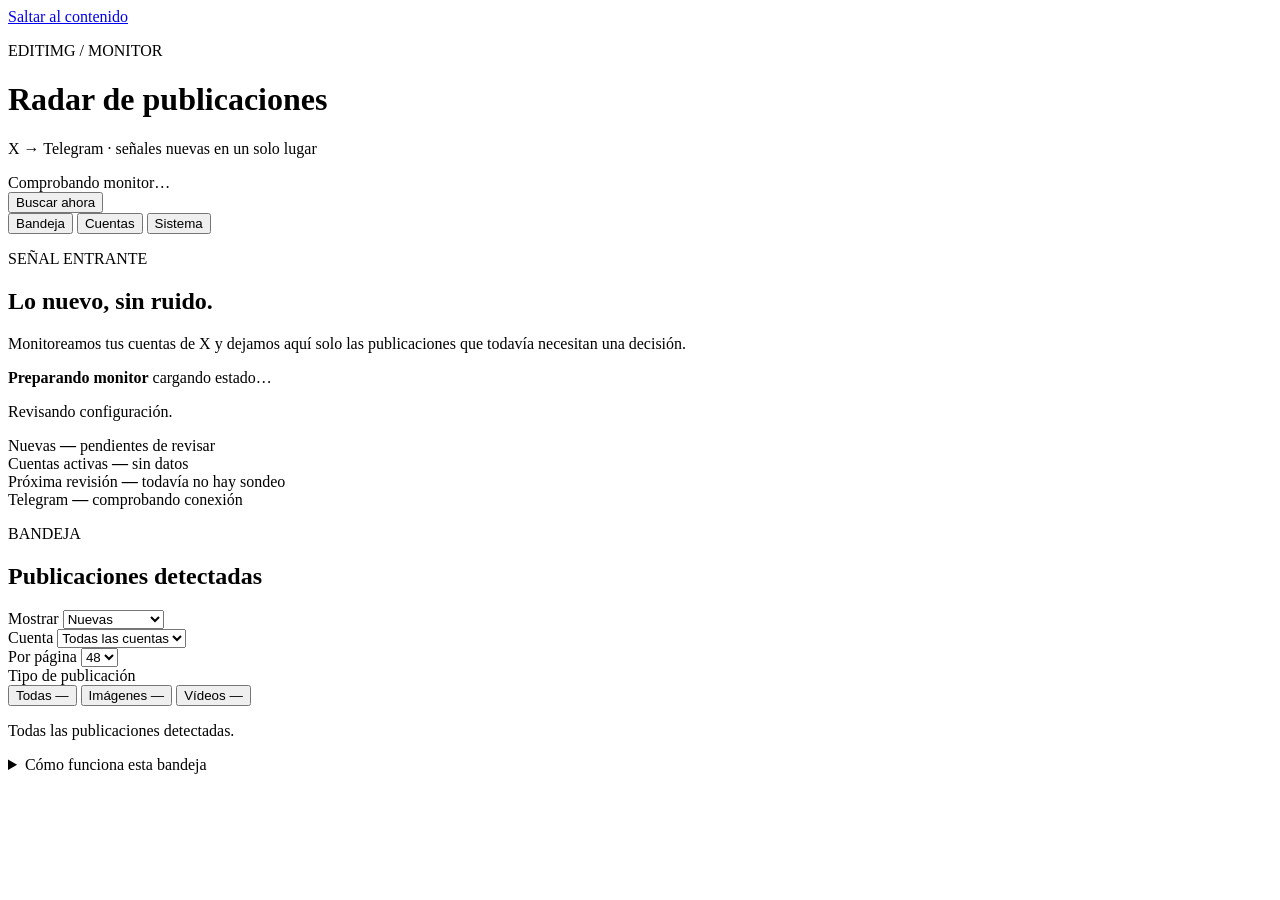
==== commit 2326f5d4: "feat(dashboard): clasificar publicaciones con video" ====
--- a/dashboard/web/index.html
+++ b/dashboard/web/index.html
@@ -111,6 +111,24 @@
           </select>
         </div>
       </div>
+      <div class="media-filter">
+        <span class="field-label">Tipo de publicación</span>
+        <div id="media-tabs" class="media-tabs" role="tablist" aria-label="Filtrar por tipo de publicación">
+          <button id="media-tab-all" class="media-tab" type="button" role="tab" data-media-filter="all"
+                  aria-controls="inbox" aria-selected="true" tabindex="0" onclick="activateMediaFilter('all')">
+            Todas <span id="media-count-all" class="media-tab-count" aria-label="publicaciones">—</span>
+          </button>
+          <button id="media-tab-images" class="media-tab" type="button" role="tab" data-media-filter="images"
+                  aria-controls="inbox" aria-selected="false" tabindex="-1" onclick="activateMediaFilter('images')">
+            Imágenes <span id="media-count-images" class="media-tab-count" aria-label="imágenes">—</span>
+          </button>
+          <button id="media-tab-videos" class="media-tab" type="button" role="tab" data-media-filter="videos"
+                  aria-controls="inbox" aria-selected="false" tabindex="-1" onclick="activateMediaFilter('videos')">
+            Vídeos <span id="media-count-videos" class="media-tab-count" aria-label="vídeos">—</span>
+          </button>
+        </div>
+        <p id="media-filter-note" class="small muted">Todas las publicaciones detectadas.</p>
+      </div>
       <div id="poller-state" class="monitor-line" aria-live="polite"></div>
       <details class="help-details">
         <summary>Cómo funciona esta bandeja</summary>
@@ -118,7 +136,7 @@
       </details>
     </div>
 
-    <div id="inbox" class="feed" aria-live="polite" aria-busy="false"></div>
+    <div id="inbox" class="feed" role="tabpanel" aria-labelledby="media-tab-all" aria-live="polite" aria-busy="false"></div>
     <div id="feed-pagination" class="pagination panel" hidden>
       <div>
         <strong id="feed-summary">—</strong>
